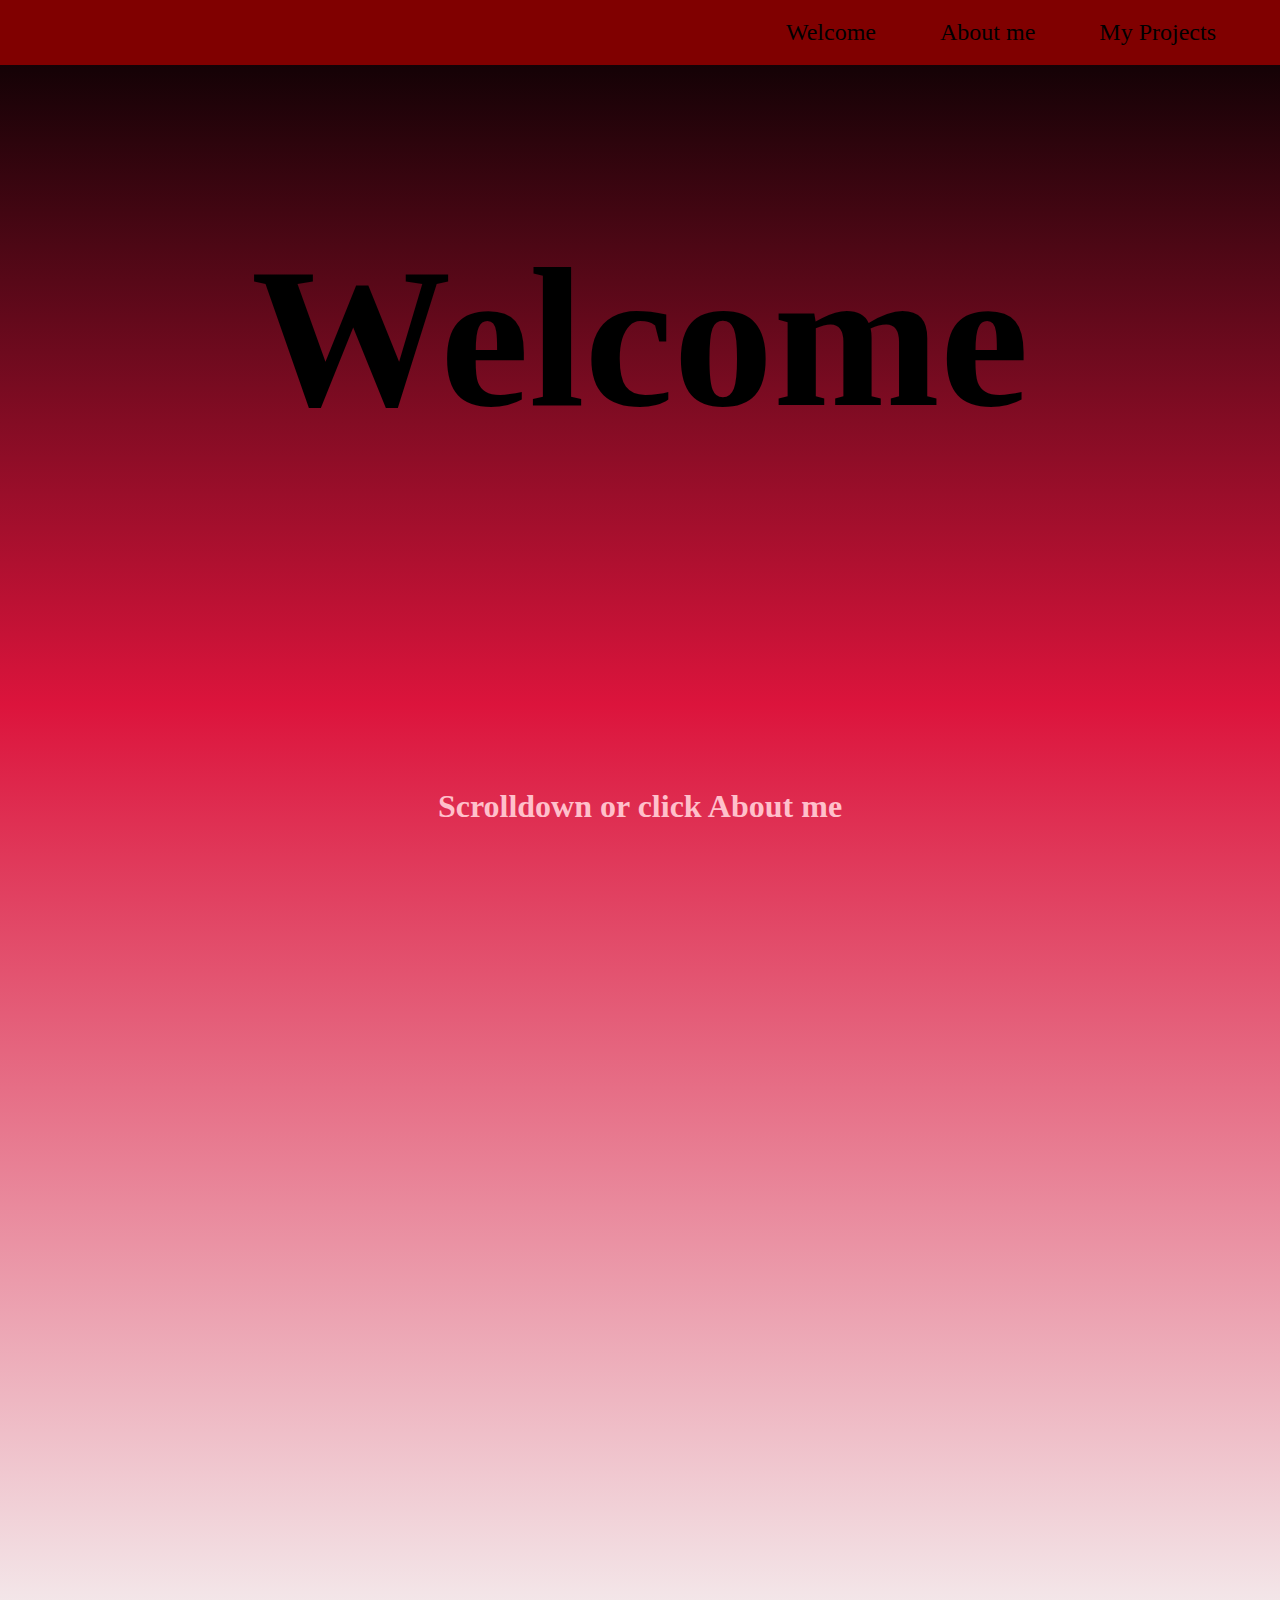
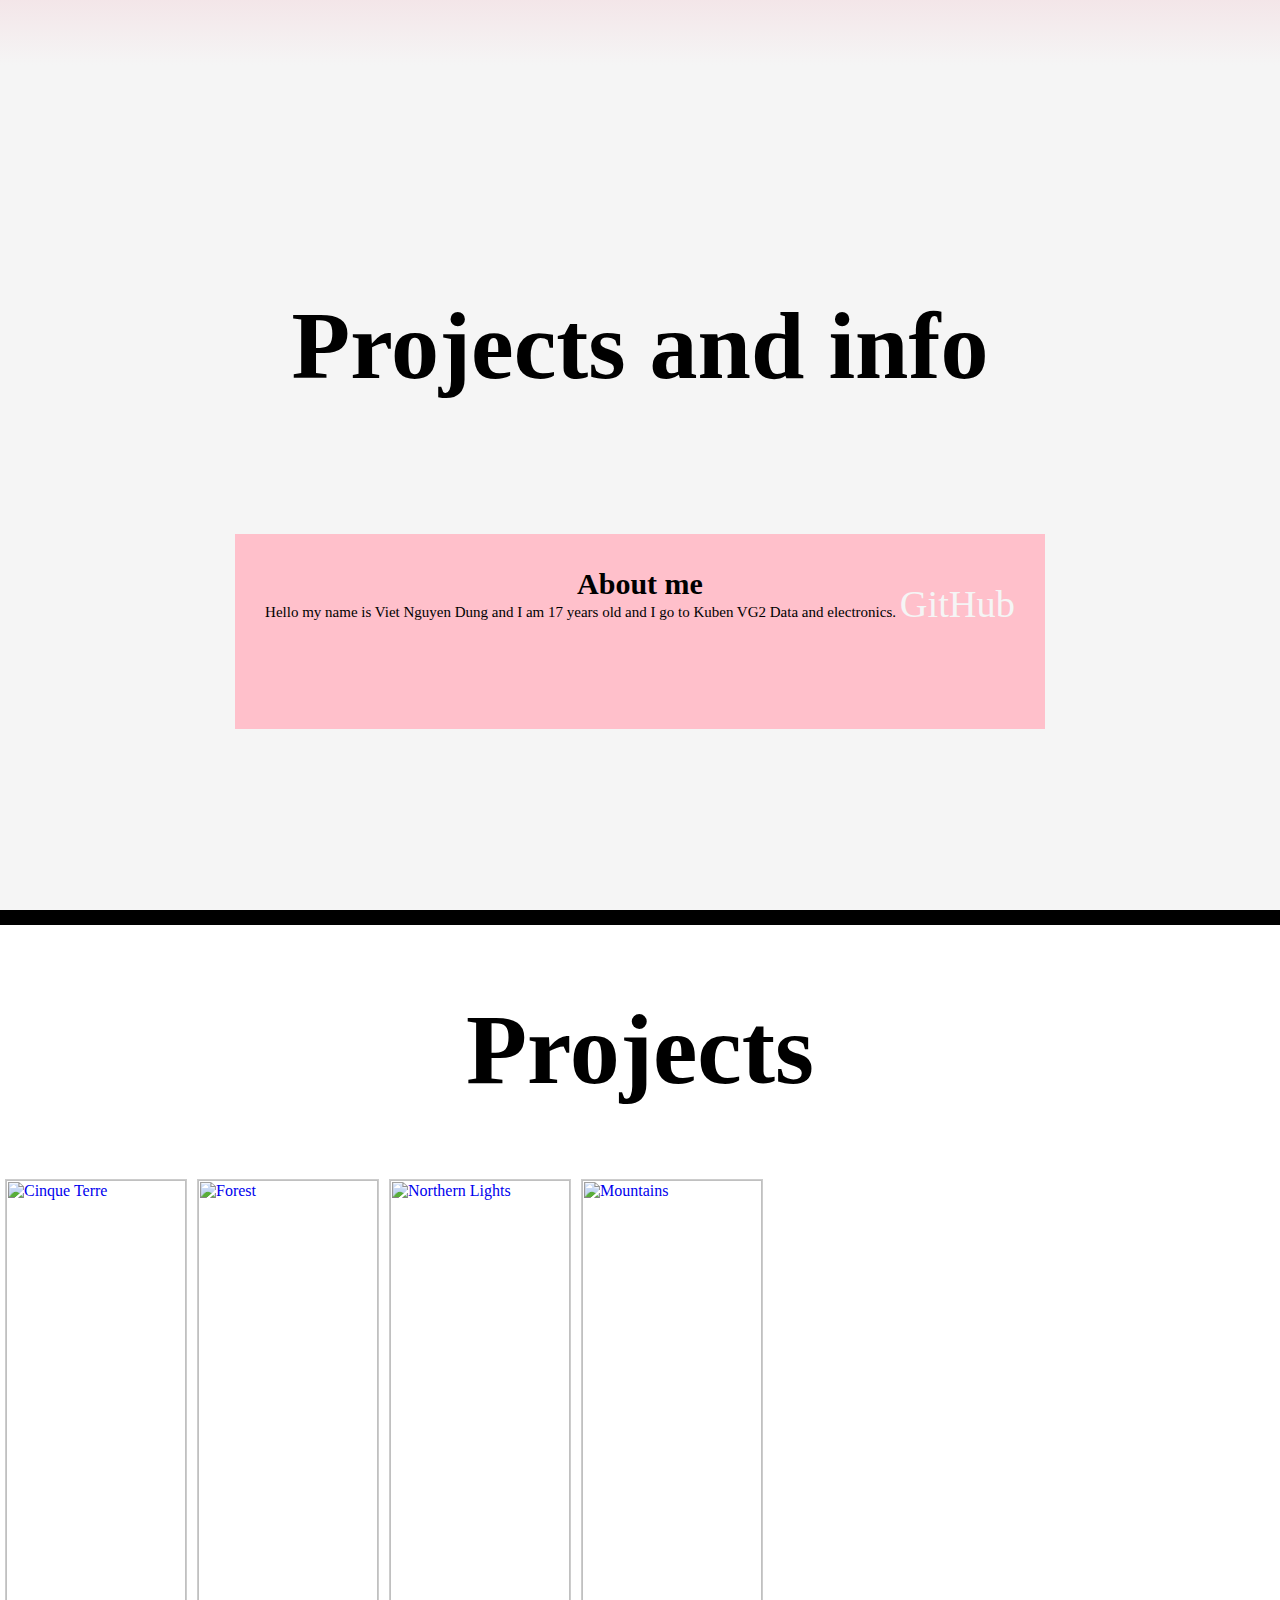
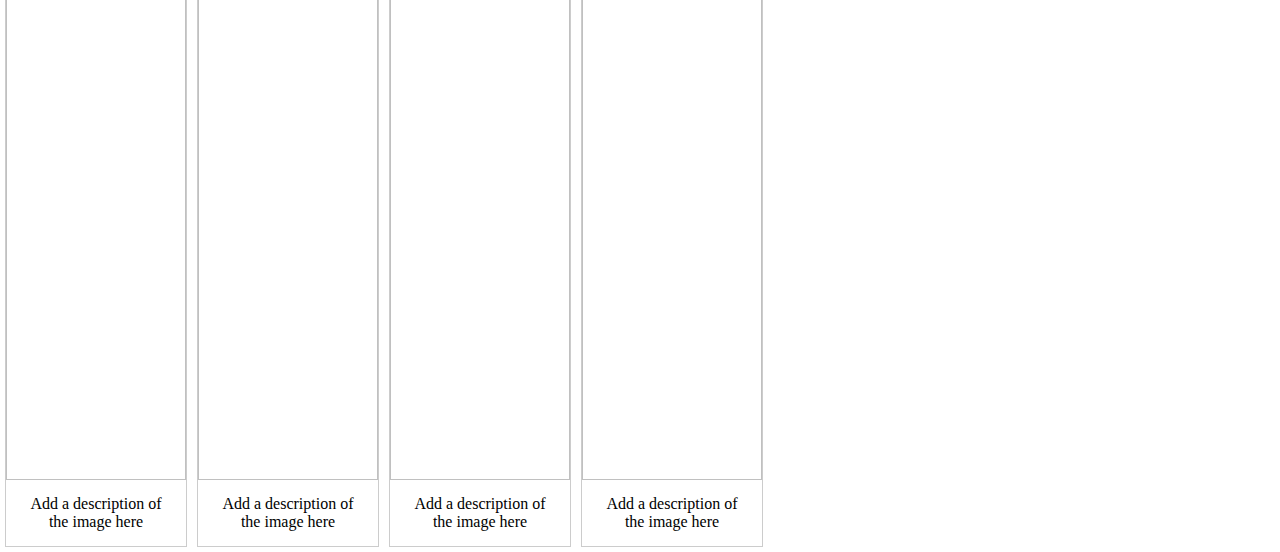
==== index.html @ 9a042eb5 "PORTFOLIO" ====
<html>
    <head>
        <link rel="stylesheet" href="css/style.css">
    </head>
    <body>
  <nav id="navbar" class="nav">
    <ul class="nav-list">
      <li>
        <a href="#welcome-section">Welcome</a>
      </li>
      <li>
        <a href="#About me">About me</a>
      </li>
      <li>
        <a href="#Projects">My Projects</a>
      </li>
    </ul>
  </nav>
    <div class="header">
      <section id="welcome-section">
        <h1>Welcome</h>  
      </section>
    </div>
      
    <div class="text">
      <h1>Scrolldown or click About me</h1>
    </div>

     <div class="main_helper">
      <section id="About me">  
     </div>

     <section id="contact" class="contact-section">
      <div class="contact-section-header">
        <h2 style="line-height:40px;">Projects and info</h2>
      </div>
      <div class="contact-links">
     <div class="main1">    
       <h1>About me</h1>
       <p1>Hello my name is Viet Nguyen Dung and I am 17 years old and I go to Kuben VG2 Data and electronics.</p1>
       <a id="profile-link" 
       href="https://github.com/Poseidon195" 
       target="_blank" 
       class="contact-details">
        <i class="fab fa-github"></i>GitHub</a>
      </section>
     </div>

     <div class="Gallery_helper">
      <section id="Projects"></section>
     </div>

     <div class="Gallery-Project">
       <h1>Projects</h1>
     </div>

     <div class="gallery">
        <a target="_blank" href="img_5terre.jpg">
          <img src="img_5terre.jpg" alt="Cinque Terre" width="600" height="400">
        </a>
        <div class="desc">Add a description of the image here</div>
      </div>
      
      <div class="gallery">
        <a target="_blank" href="img_forest.jpg">
          <img src="img_forest.jpg" alt="Forest" width="600" height="400">
        </a>
        <div class="desc">Add a description of the image here</div>
      </div>
      
      <div class="gallery">
        <a target="_blank" href="img_lights.jpg">
          <img src="img_lights.jpg" alt="Northern Lights" width="600" height="400">
        </a>
        <div class="desc">Add a description of the image here</div>
      </div>
      
      <div class="gallery">
        <a target="_blank" href="img_mountains.jpg">
          <img src="img_mountains.jpg" alt="Mountains" width="600" height="400">
        </a>
        <div class="desc">Add a description of the image here</div>
      </div>
    <body>
  </html>
---- css/style.css ----
html {
  scroll-behavior: smooth;
}
body{
    margin:0px;
    padding: 0px;
}
   
.header {
    height: 75vh;
    width: 100%;
    display:flex;
    text-align: center;
    align-items: center;
    justify-content: center;
    font-size: 100px;
    line-height: 280%;
    padding-bottom:30px;
    background-image: linear-gradient(black, crimson);
  }

  .text h1{
    color:pink;
  }

  .text {
    padding: 30px;
    left:0px;
    height:100vh;
    /* width:100%; */
    text-align:center;
    line-height:100px;
    background-image: linear-gradient(Crimson, whitesmoke);
  }

  .nav {
    display: flex;
    justify-content: flex-end;
    position: fixed;
    top: 0px;
    left: 0px;
    width: 100%;
    height:65px;
    background-color:maroon;
    box-shadow: 0 2px 0 rgba(0);
    z-index: 10; 
    color:maroon;
    font-family:georgia;
    line-height: 410%;
  }

  .nav-list {
    display: flex;
    margin-right: 2rem;
    margin-top: flex;
  }
  @media(max-width: 35.0px){
      .nav{
          justify-content: center;
        }
  }
    .nav {
      justify-content: flex;
    }

    .nav-list {
      margin: 0 2rem;
    }

  .nav-list a {
    font-size: 1.5rem;
    padding: 2rem;
    color:black;
    text-decoration:none;
  }

  .nav-list a:hover {
    background: maroon;
    color:white;
  }

  .main_helper {
    background-color:whitesmoke;
    height:75px;
   
  }

  .main1 {
    /* width:100%; */
    text-align:center;
    line-height:0px;
    padding:30px;
    height:15vh;
    font-size: 15px;
    /* margin-right: 1rem; */
    justify-content: center;
    background-color:pink;
    border-style: solid;
    border-width: 25px;
    border-color:whitesmoke;
  }


  .Gallery_helper {
    background-color: whitesmoke;
    height:50px;
    border-top-style: none;
    border-right-style: none;
    border-bottom-style: solid;
    border-left-style: none;
    border-width:15px;
  }
  
  .Gallery-Project {
    text-align: center;
    font-size: 50px;
  }
  div.gallery {
    margin: 5px;
    border: 1px solid #ccc;
    float: left;
    width: 180px;
  }
  
  div.gallery:hover {
    border: 1px solid #777;
  }
  
  div.gallery img {
    width: 100%;
    height: auto;
  }
  
  div.desc {
    padding: 15px;
    text-align: center;
  }


  .contact-section {
    display: flex;
    flex-direction: column;
    justify-content: center;
    align-items: center;
    text-align: center;
    width: 100%;
    height: 80vh;
    background: whitesmoke;
  }
  
  .contact-section-header > h2 {
    font-size: 6rem;
  }
  
  @media (max-width: 28.75em) {
    .contact-section-header > h2 {
      font-size: 4rem;
    }
  }
  
  .contact-section-header > p {
    font-style: italic;
  }
  
  .contact-links {
    display: flex;
    justify-content: center;
    width: 100%;
    max-width: 980px;
    margin-top: 4rem;
    flex-wrap: wrap;
  }
  
  .contact-details {
    font-size: 2.4rem;
    transition: transform 0.3s ease-out;
    text-decoration: none;
    color:whitesmoke;
  }
  
  .contact-details:hover {
    transform: translateY(8px);
  }
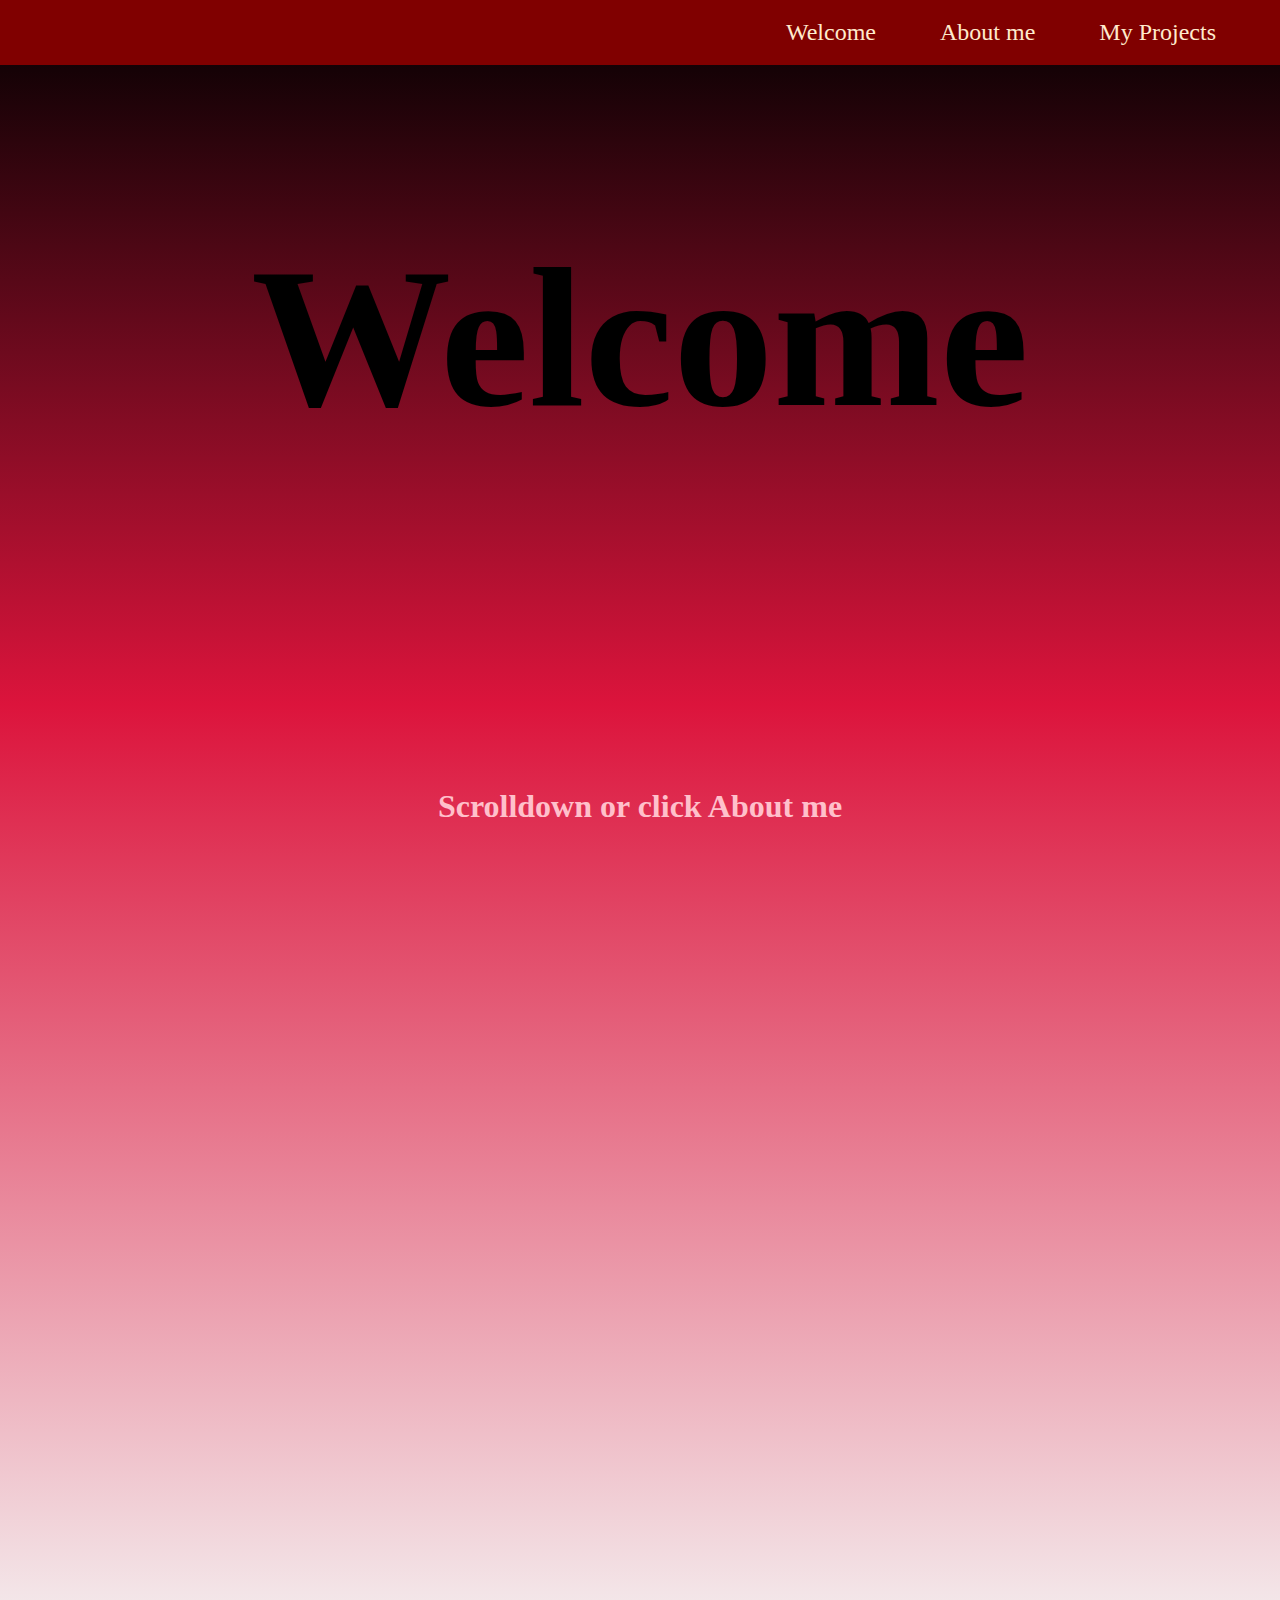
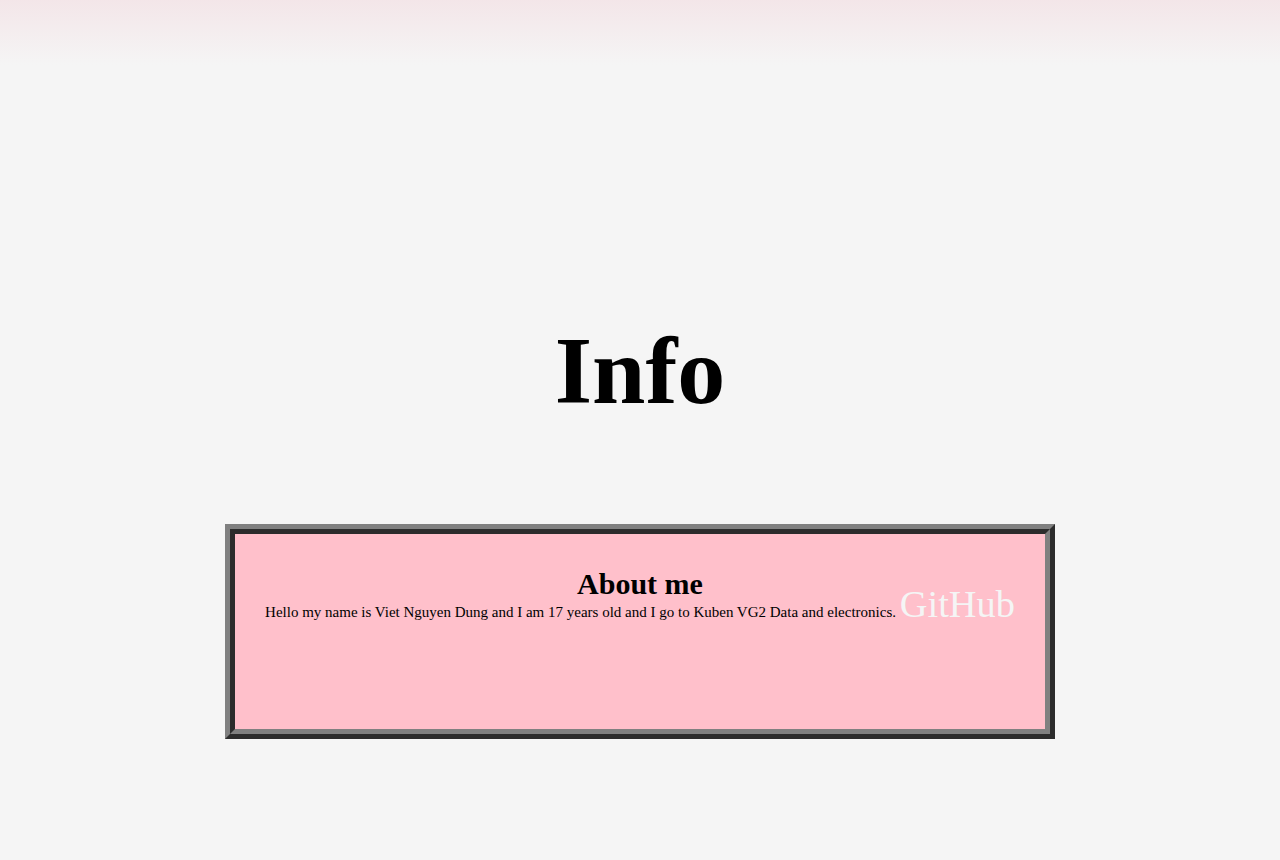
==== commit bebe85e5: "HTML" ====
--- a/index.html
+++ b/index.html
@@ -4,6 +4,8 @@
         <link rel="stylesheet" href="css/style.css">
     </head>
     <body>
+
+
   <nav id="navbar" class="nav">
     <ul class="nav-list">
       <li>
@@ -13,10 +15,12 @@
         <a href="#About me">About me</a>
       </li>
       <li>
-        <a href="#Projects">My Projects</a>
+        <a href="Gallery.html">My Projects</a>
       </li>
     </ul>
   </nav>
+
+
     <div class="header">
       <section id="welcome-section">
         <h1>Welcome</h>  
@@ -33,7 +37,7 @@
 
      <section id="contact" class="contact-section">
       <div class="contact-section-header">
-        <h2 style="line-height:40px;">Projects and info</h2>
+        <h2 style="line-height:40px;">Info</h2>
       </div>
       <div class="contact-links">
      <div class="main1">    
@@ -43,44 +47,13 @@
        href="https://github.com/Poseidon195" 
        target="_blank" 
        class="contact-details">
-        <i class="fab fa-github"></i>GitHub</a>
+       <i class="fab fa-github"></i>GitHub</a>
       </section>
      </div>
 
+     
      <div class="Gallery_helper">
       <section id="Projects"></section>
      </div>
-
-     <div class="Gallery-Project">
-       <h1>Projects</h1>
-     </div>
-
-     <div class="gallery">
-        <a target="_blank" href="img_5terre.jpg">
-          <img src="img_5terre.jpg" alt="Cinque Terre" width="600" height="400">
-        </a>
-        <div class="desc">Add a description of the image here</div>
-      </div>
-      
-      <div class="gallery">
-        <a target="_blank" href="img_forest.jpg">
-          <img src="img_forest.jpg" alt="Forest" width="600" height="400">
-        </a>
-        <div class="desc">Add a description of the image here</div>
-      </div>
-      
-      <div class="gallery">
-        <a target="_blank" href="img_lights.jpg">
-          <img src="img_lights.jpg" alt="Northern Lights" width="600" height="400">
-        </a>
-        <div class="desc">Add a description of the image here</div>
-      </div>
-      
-      <div class="gallery">
-        <a target="_blank" href="img_mountains.jpg">
-          <img src="img_mountains.jpg" alt="Mountains" width="600" height="400">
-        </a>
-        <div class="desc">Add a description of the image here</div>
-      </div>
-    <body>
-  </html>
+    </body>
+  </html>--- a/css/style.css
+++ b/css/style.css
@@ -6,7 +6,7 @@
     margin:0px;
     padding: 0px;
 }
-   
+/* Text section */
 .header {
     height: 75vh;
     width: 100%;
@@ -28,56 +28,9 @@
     padding: 30px;
     left:0px;
     height:100vh;
-    /* width:100%; */
     text-align:center;
     line-height:100px;
-    background-image: linear-gradient(Crimson, whitesmoke);
-  }
-
-  .nav {
-    display: flex;
-    justify-content: flex-end;
-    position: fixed;
-    top: 0px;
-    left: 0px;
-    width: 100%;
-    height:65px;
-    background-color:maroon;
-    box-shadow: 0 2px 0 rgba(0);
-    z-index: 10; 
-    color:maroon;
-    font-family:georgia;
-    line-height: 410%;
-  }
-
-  .nav-list {
-    display: flex;
-    margin-right: 2rem;
-    margin-top: flex;
-  }
-  @media(max-width: 35.0px){
-      .nav{
-          justify-content: center;
-        }
-  }
-    .nav {
-      justify-content: flex;
-    }
-
-    .nav-list {
-      margin: 0 2rem;
-    }
-
-  .nav-list a {
-    font-size: 1.5rem;
-    padding: 2rem;
-    color:black;
-    text-decoration:none;
-  }
-
-  .nav-list a:hover {
-    background: maroon;
-    color:white;
+    background-image: linear-gradient(crimson, whitesmoke);
   }
 
   .main_helper {
@@ -87,56 +40,153 @@
   }
 
   .main1 {
-    /* width:100%; */
     text-align:center;
     line-height:0px;
     padding:30px;
     height:15vh;
     font-size: 15px;
-    /* margin-right: 1rem; */
-    justify-content: center;
-    background-color:pink;
+    justify-content: center;
+    background-color: pink;
     border-style: solid;
-    border-width: 25px;
+    border-width: 0px;
     border-color:whitesmoke;
-  }
-
-
-  .Gallery_helper {
-    background-color: whitesmoke;
-    height:50px;
-    border-top-style: none;
-    border-right-style: none;
-    border-bottom-style: solid;
-    border-left-style: none;
-    border-width:15px;
-  }
-  
-  .Gallery-Project {
-    text-align: center;
-    font-size: 50px;
-  }
-  div.gallery {
-    margin: 5px;
-    border: 1px solid #ccc;
-    float: left;
-    width: 180px;
-  }
-  
-  div.gallery:hover {
-    border: 1px solid #777;
-  }
-  
-  div.gallery img {
-    width: 100%;
-    height: auto;
-  }
-  
+    outline: thick ridge gray;
+    outline-width: 10px;
+  }
+   
+  .main1:hover{
+    box-shadow: 20px 15px;
+  }
+/* NAV section */
+
+  .nav {
+    display: flex;
+    justify-content: flex-end;
+    position: fixed;
+    top: 0px;
+    left: 0px;
+    width: 100%;
+    height:65px;
+    background-color:maroon;
+    box-shadow: 0 2px 0 rgba(0);
+    z-index: 10; 
+    font-family:georgia;
+    line-height: 410%;
+  }
+
+  .nav-list {
+    color:maroon;
+    display: flex;
+    margin-right: 2rem;
+    margin-top: flex;
+  }
+  @media(max-width: 35.0px){
+      .nav{
+          justify-content: center;
+        }
+  }
+    .nav {
+      justify-content: flex;
+    }
+
+    .nav-list {
+      margin: 0 2rem;
+    }
+
+  .nav-list a {
+    font-size: 1.5rem;
+    padding: 2rem;
+    color:blanchedalmond;
+    text-decoration:none;
+  }
+
+  .nav-list a:hover {
+    background: maroon;
+    color:white;
+  }
+
+
+/* Project section */
+
+  .projects-grid {
+    display: grid;
+    grid-template-columns: repeat(auto-fit, minmax(320px, 1fr));
+    grid-gap: 4rem;
+    width: 100%;
+    max-width: 1280px;
+    margin: 0 auto;
+    margin-bottom: 6rem;
+  }
+  
+  @media (max-width: 30.625em) {
+    .projects-section {
+      padding: 6rem 1rem;
+    }
+  
+    .projects-grid {
+      grid-template-columns: 1fr;
+    }
+  }
+  
+  .project {
+    background: var(--main-gray);
+    box-shadow: 1px 1px 2px rgba(0, 0, 0, 0.5);
+    border-radius: 2px;
+  }
+  
+  .code {
+    color: var(--main-gray);
+    transition: color 0.3s ease-out;
+  }
+  
+  .project:hover .code {
+    color: #ff7f50;
+  }
+  
+  .project-image {
+    height: calc(100% - 6.8rem);
+    width: 100%;
+    object-fit: cover;
+  }
+  
+  .project-title {
+    font-size: 2rem;
+    padding: 2rem 0.5rem;
+  }
+  
+  .btn {
+    display: inline-block;
+    padding: 1rem 2rem;
+    border-radius: 2px;
+  }
+  
+  .btn-show-all {
+    font-size: 2rem;
+    background: var(--main-gray);
+    transition: background 0.3s ease-out;
+  }
+  
+  .btn-show-all:hover {
+    background: var(--main-red);
+  }
+  
+  .btn-show-all:hover > i {
+    transform: translateY(8px);
+  }
+  
+  .btn-show-all > i {
+    margin-left: 10px;
+    transform: translateX(0);
+    transition: transform 0.3s ease-out;
+  }
+  
+
   div.desc {
     padding: 15px;
     text-align: center;
   }
 
+/* Contact section */
 
   .contact-section {
     display: flex;
@@ -174,12 +224,39 @@
   
   .contact-details {
     font-size: 2.4rem;
-    transition: transform 0.3s ease-out;
     text-decoration: none;
     color:whitesmoke;
+    transition: transform 0.3s ease-out;
   }
   
   .contact-details:hover {
     transform: translateY(8px);
-  }
-  +
+  }
+
+  /*Footer section*/
+  
+  footer {
+    font-weight: 300;
+    display: flex;
+    justify-content: space-evenly;
+    padding: 2rem;
+    background: var(--main-gray);
+    border-top: 4px solid var(--main-red);
+  }
+  
+  footer > p {
+    margin: 2rem;
+  }
+  
+  footer i {
+    vertical-align: middle;
+  }
+  
+  @media (max-width: 28.75em) {
+    footer {
+      flex-direction: column;
+      text-align: center;
+    }
+  }
+  
